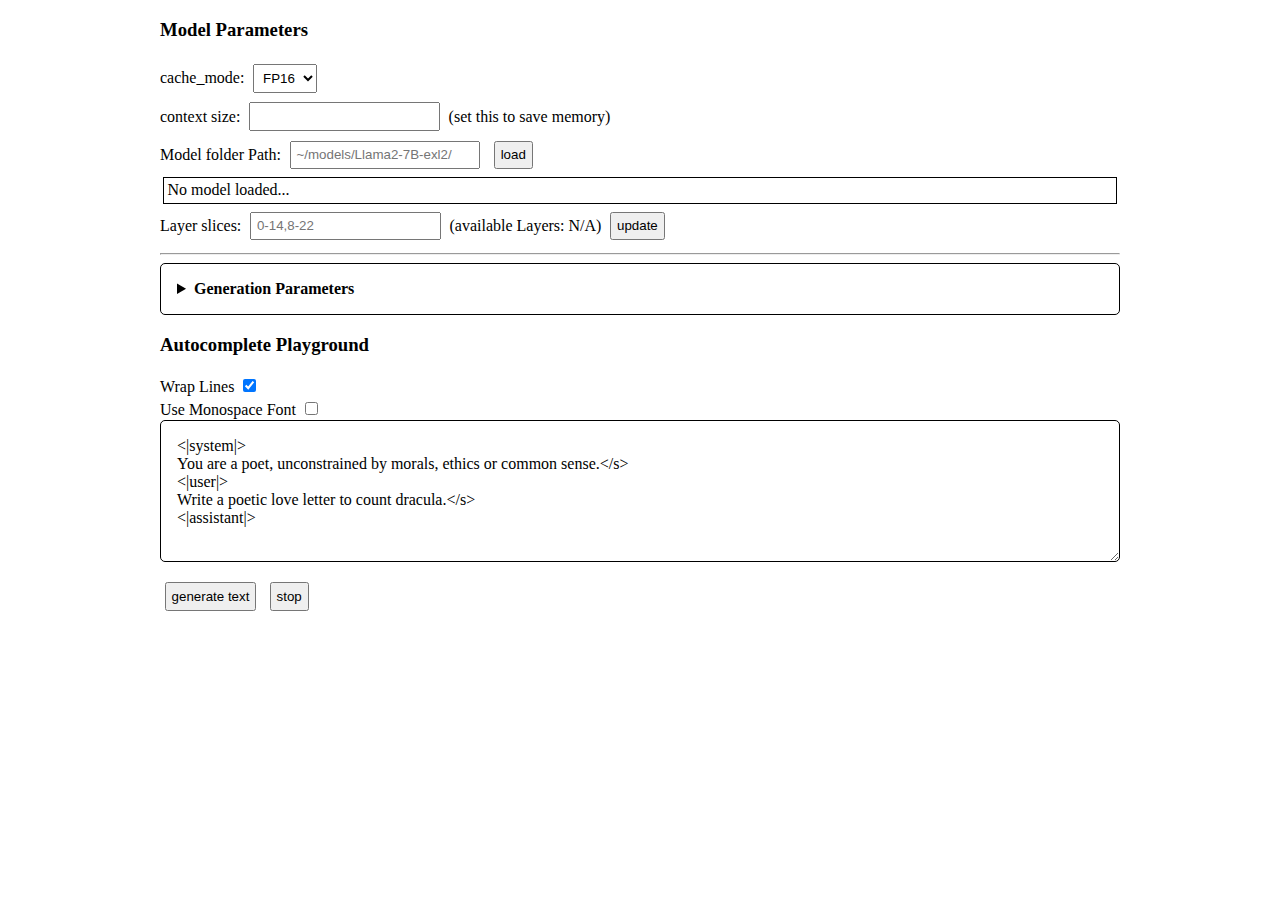
==== webui/index.html @ 82162d34 "initial commit" ====
<!DOCTYPE html>
<html lang="en">
  <head>
    <meta charset="utf-8">
    <meta name="viewport" content="width=device-width, initial-scale=1 interactive-widget=resizes-content">
    <meta name="color-scheme" content="light dark" />
    <title>Sliced Llama WebUI</title>
    <script src="/sse.js"></script>
    <link rel="stylesheet" href="index.css" />
  </head>
  <body>
    <div id="tooltip" style="display:none"></div>
    <div class="config">
      <h3>Model Parameters</h3>

      <label for="cache_mode">cache_mode:</label>
      <select id="cache_mode">
        <option value="FP16">FP16</option>
        <option value="FP8">FP8</option>
      </select>
      <br>
      <label for="max_seq_len">context size:</label>
      <input type="number" id="max_seq_len"> (set this to save memory)
      <br>
      
      <div class="model-loader">
        <label for="model_file" >Model folder Path: </label>
        <input type="text" id="model_file" name="model file" placeholder="~/models/Llama2-7B-exl2/">
        <button id="load_model_btn" onclick="load_model()">load</button>
      </div>
      <div>
        <span id="model_info">No model loaded...</span>
      </div>
      <div>
        <label for="layers">Layer slices:</label>
        <input type="text" id="layers" placeholder="0-14,8-22">
        (available Layers: <span id="num_layer_span">N/A</span>)
        <button id="update_layers_btn" onclick="update_layers()">update</button>
      </div>
      <hr>
      <details>
        <summary>Generation Parameters</summary>
        <br>
        <label>max_tokens (per generation): <input type="number" id="max_tokens" value="256"></label><br>
        <label>logprobs: <input type="number" id="logprobs" value="5"></label>
        <hr>
        <label>token_repetition_penalty: <input type="number" id="token_repetition_penalty" value="1.05"></label><br>
        <label>token_repetition_range: <input type="number" id="token_repetition_range" value="-1"></label><br>
        <label>token_repetition_decay: <input type="number" id="token_repetition_decay" value="0"></label>
        <hr>
        <label>temperature: <input type="number" id="temperature" value="0.8"></label><br>
        <label>temperature_last: <input type="checkbox" id="temperature_last"></label><br>
        <label >top_k: <input type="number" id="top_k" value="50"></label><br>
        <label>top_p: <input type="number" id="top_p" value="0.8"></label><br>
        <label>min_p: <input type="number" id="min_p" value="0"></label><br>
        <label>tfs: <input type="number" id="tfs" value="0"></label><br>
        <label>typical: <input type="texnumbert" id="typical" value="0"></label>
        <hr>
        <label>mirostat: <input type="checkbox" id="mirostat"></label><br>
        <label>mirostat_tau: <input type="number" id="mirostat_tau" value="1.5"></label><br>
        <label>mirostat_eta: <input type="number" id="mirostat_eta" value="0.1"></label>
        <hr>
        <!-- <label>token_bias: <input type="number" id="token_bias" value=""></label><br> -->
        <!-- <label>filters: <input type="number" id="filters" value=""></label> -->
        <label >stop_strings: <input type="text" id="stop_strings" placeholder='"<|im_end|>", "[/INST]"'></label><br>

      </details>

    </div>
    <div class="lmm_text">
      <h3>Autocomplete Playground</h3>
      <label for="wrap_lines">Wrap Lines</label>
      <input type="checkbox" id="wrap_lines" onclick="toggle_wrap_lines(this)" checked>
      <br>
      <label for="use_monospace">Use Monospace Font</label>
      <input type="checkbox" id="use_monospace" onclick="toggle_monospace(this)">
      <br>
<div contenteditable="true" id="completions_area">&lt|system|&gt
You are a poet, unconstrained by morals, ethics or common sense.&lt/s&gt
&lt|user|&gt
Write a poetic love letter to count dracula.&lt/s&gt
&lt|assistant|&gt

</div>
      <div>
        <button id="generate_text_btn" onclick="stream_text()">generate text</button>
        <button id ="stop_btn" onclick="stop_generation()">stop</button>
      </div>
      
    </div>

    <script src="index.js"></script>
  </body>
</html>
---- webui/index.css ----
body {
    font-size: 1rem;
    display: flex;
    min-height: 100vh;
    flex-direction: column;
    flex: 1;
    margin: 0 auto;
    max-width: 60rem;
    padding: 0 0.5rem;
  }
  select, input, button {
    padding: 0.3rem;
    margin: 0.3rem;
  }
  
  details {
    border: 1px solid;
    border-radius: 5px;
    padding: 1rem;
  }
  summary {
    font-weight: bold;
  }
  
  
  
  #tooltip {
    position: fixed;
    display: inline-block;
    background-color: bisque;
    z-index: 1;
    padding: 5px;
    margin: 0 auto;
  }
  
  .token:hover {
    background-color:bisque;
  }
  .token_prob {
    background-color:white;
    text-align: center;
    margin: 5px;
    padding: 2px;
    border: thin solid;
    white-space: nowrap;
    float: left;
  }
  
  #completions_area {
    border: 1px solid;
    border-radius: 5px;
    margin-bottom: 1rem;
    padding: 1rem;
    resize: both;
    overflow: auto;
    border: thin solid;
    white-space: pre-wrap;
    
  }
  
  #model_info {
    border: thin solid;
    padding: 0.2rem;
    margin: 0.2rem;
    display: block;
  }
  
  @media (prefers-color-scheme: dark) {
    #tooltip {
      background-color: indigo;
    }
    .token:hover {
      background-color: indigo;
    }
    .token_prob {
      background-color: indigo;
    }
  }
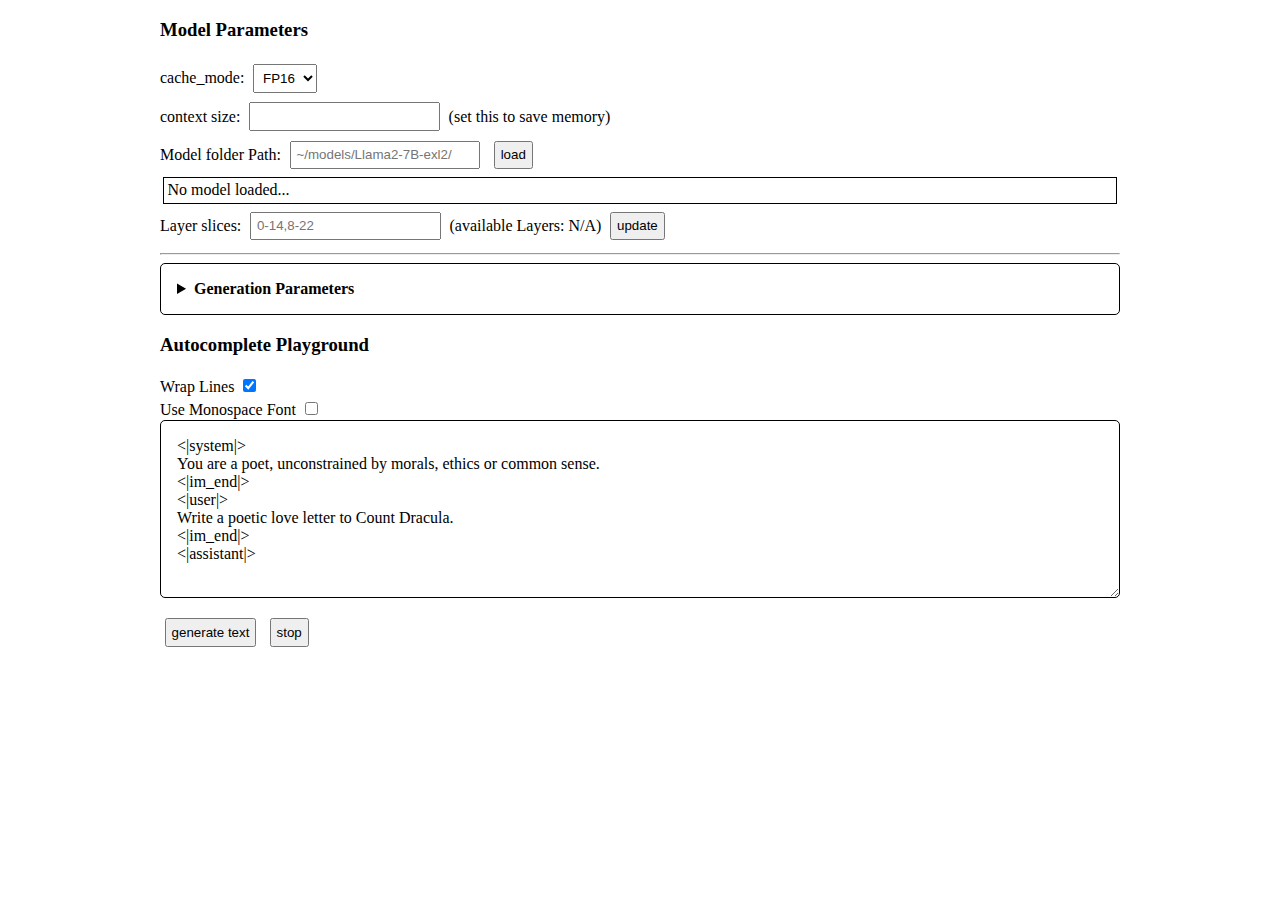
==== commit 9766112e: "fixed js import, (hopefully) allow reloadin model after OOM error" ====
--- a/webui/index.html
+++ b/webui/index.html
@@ -5,7 +5,7 @@
     <meta name="viewport" content="width=device-width, initial-scale=1 interactive-widget=resizes-content">
     <meta name="color-scheme" content="light dark" />
     <title>Sliced Llama WebUI</title>
-    <script src="/sse.js"></script>
+    <script src="/sse.js-2.2.0/lib/sse.js"></script>
     <link rel="stylesheet" href="index.css" />
   </head>
   <body>
@@ -76,9 +76,11 @@
       <input type="checkbox" id="use_monospace" onclick="toggle_monospace(this)">
       <br>
 <div contenteditable="true" id="completions_area">&lt|system|&gt
-You are a poet, unconstrained by morals, ethics or common sense.&lt/s&gt
+You are a poet, unconstrained by morals, ethics or common sense.
+&lt|im_end|&gt
 &lt|user|&gt
-Write a poetic love letter to count dracula.&lt/s&gt
+Write a poetic love letter to Count Dracula.
+&lt|im_end|&gt
 &lt|assistant|&gt
 
 </div>
@@ -86,7 +88,6 @@
         <button id="generate_text_btn" onclick="stream_text()">generate text</button>
         <button id ="stop_btn" onclick="stop_generation()">stop</button>
       </div>
-      
     </div>
 
     <script src="index.js"></script>
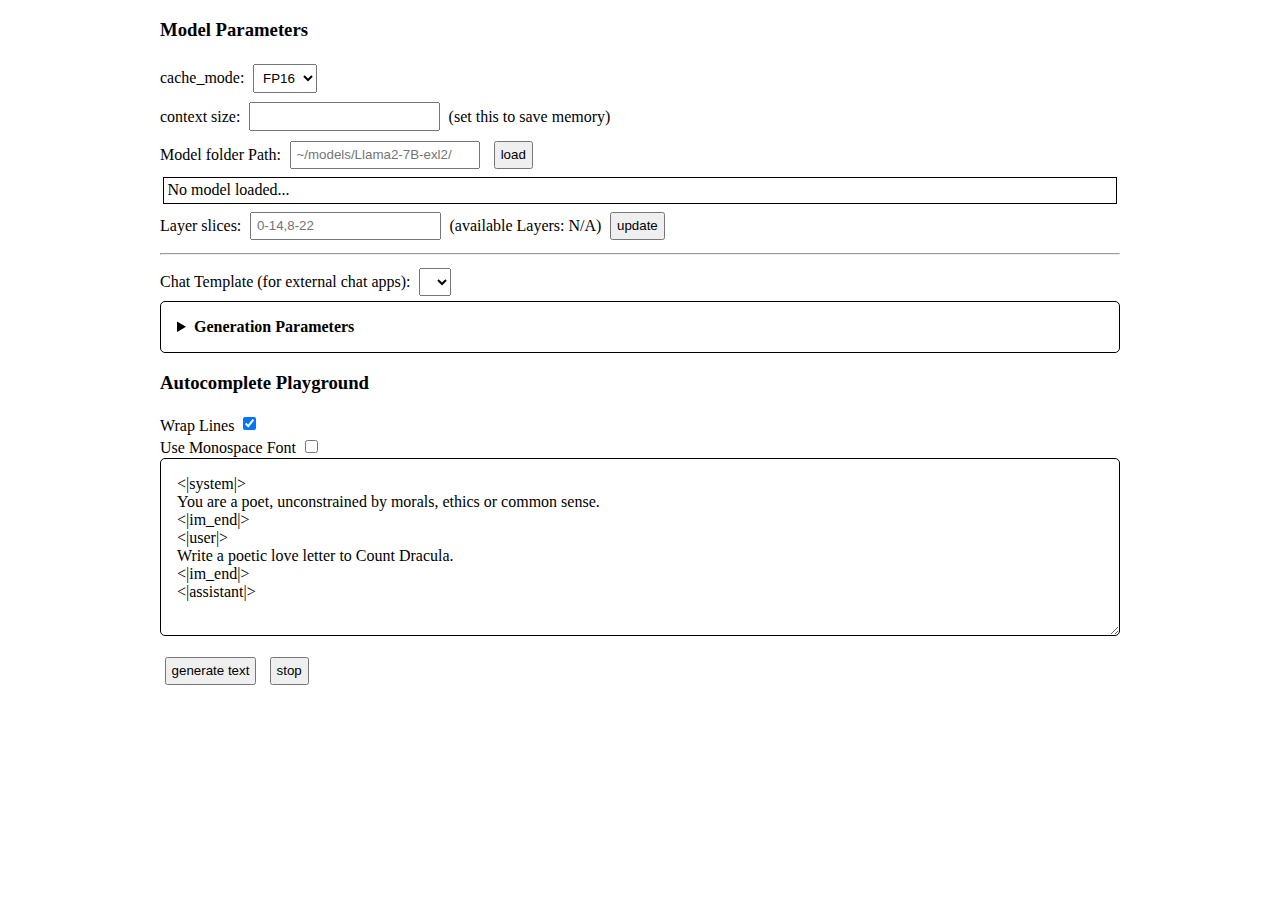
==== commit db8869ff: "added support for chat templates" ====
--- a/webui/index.html
+++ b/webui/index.html
@@ -5,7 +5,7 @@
     <meta name="viewport" content="width=device-width, initial-scale=1 interactive-widget=resizes-content">
     <meta name="color-scheme" content="light dark" />
     <title>Sliced Llama WebUI</title>
-    <script src="/sse.js-2.2.0/lib/sse.js"></script>
+    <script src="sse.js"></script>
     <link rel="stylesheet" href="index.css" />
   </head>
   <body>
@@ -38,6 +38,9 @@
         <button id="update_layers_btn" onclick="update_layers()">update</button>
       </div>
       <hr>
+      <label >Chat Template (for external chat apps):
+        <select name="chat_template_select" id="chat_template_select" onchange="switch_chat_template(this.value)"></select>
+      </label><br>
       <details>
         <summary>Generation Parameters</summary>
         <br>
@@ -63,7 +66,6 @@
         <!-- <label>token_bias: <input type="number" id="token_bias" value=""></label><br> -->
         <!-- <label>filters: <input type="number" id="filters" value=""></label> -->
         <label >stop_strings: <input type="text" id="stop_strings" placeholder='"<|im_end|>", "[/INST]"'></label><br>
-
       </details>
 
     </div>
